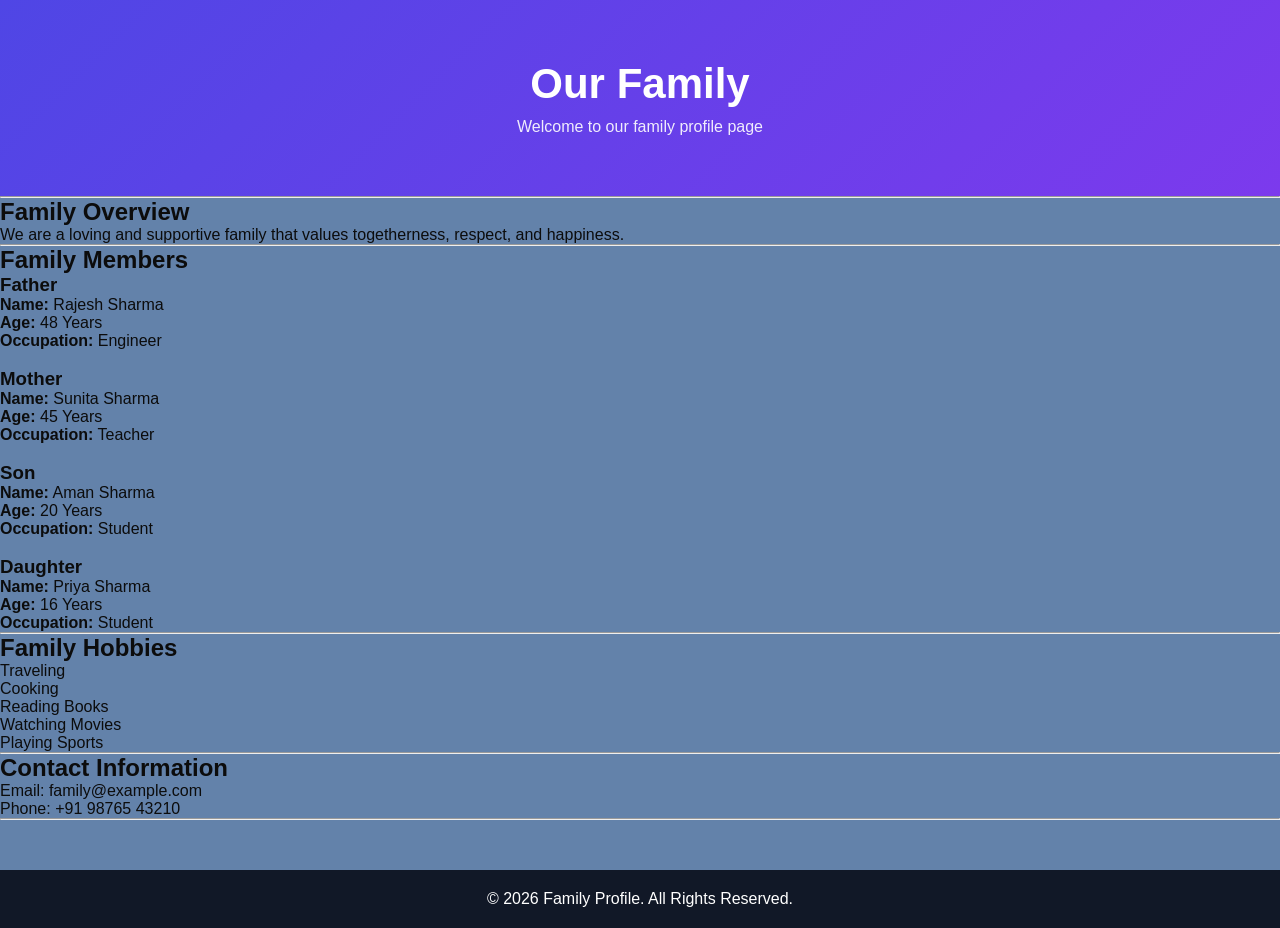
==== index.html @ 05c52dfb "initial commit" ====
<!DOCTYPE html>
<html lang="en">
<head>
    <meta charset="UTF-8">
    <meta name="viewport" content="width=device-width, initial-scale=1.0">
    <title>Family Profile</title>
</head>
<body>

    <header>
        <h1>Our Family</h1>
        <p>Welcome to our family profile page</p>
    </header>

    <hr>

    <main>

        <section>
            <h2>Family Overview</h2>

            <p>
                We are a loving and supportive family that values
                togetherness, respect, and happiness.
            </p>
        </section>

        <hr>

        <section>

            <h2>Family Members</h2>

            <article>
                <h3>Father</h3>

                <p><strong>Name:</strong> Rajesh Sharma</p>
                <p><strong>Age:</strong> 48 Years</p>
                <p><strong>Occupation:</strong> Engineer</p>

            </article>

            <br>

            <article>

                <h3>Mother</h3>

                <p><strong>Name:</strong> Sunita Sharma</p>
                <p><strong>Age:</strong> 45 Years</p>
                <p><strong>Occupation:</strong> Teacher</p>

            </article>

            <br>

            <article>

                <h3>Son</h3>

                <p><strong>Name:</strong> Aman Sharma</p>
                <p><strong>Age:</strong> 20 Years</p>
                <p><strong>Occupation:</strong> Student</p>

            </article>

            <br>

            <article>

                <h3>Daughter</h3>

                <p><strong>Name:</strong> Priya Sharma</p>
                <p><strong>Age:</strong> 16 Years</p>
                <p><strong>Occupation:</strong> Student</p>

            </article>

        </section>

        <hr>

        <section>

            <h2>Family Hobbies</h2>

            <ul>
                <li>Traveling</li>
                <li>Cooking</li>
                <li>Reading Books</li>
                <li>Watching Movies</li>
                <li>Playing Sports</li>
            </ul>

        </section>

        <hr>

        <section>

            <h2>Contact Information</h2>

            <p>Email: family@example.com</p>
            <p>Phone: +91 98765 43210</p>

        </section>

    </main>

    <hr>

    <footer>

        <p>&copy; 2026 Family Profile. All Rights Reserved.</p>

    </footer>

</body>




<style>

*{
    margin:0;
    padding:0;
    box-sizing:border-box;
    font-family:Arial, Helvetica, sans-serif;
}

body{
    background:#6382aa;
    color:#0c0c0c;
}

header{
    background:linear-gradient(135deg,#4f46e5,#7c3aed);
    color:white;
    text-align:center;
    padding:60px 20px;
}

header h1{
    font-size:42px;
    margin-bottom:10px;
}

header p{
    opacity:0.9;
}

.container{
    width:90%;
    max-width:1200px;
    margin:auto;
}

.about{
    text-align:center;
    padding:50px 0;
}

.about p{
    max-width:700px;
    margin:auto;
    line-height:1.8;
}

.members{
    padding:40px 0;
}

.members h2{
    text-align:center;
    margin-bottom:40px;
}

.card-container{
    display:grid;
    grid-template-columns:repeat(auto-fit,minmax(250px,1fr));
    gap:25px;
}

.card{

    background:white;
    border-radius:20px;
    padding:25px;
    text-align:center;

    box-shadow:0 10px 25px rgba(0,0,0,0.08);

    transition:0.3s ease;
}

.card:hover{

    transform:translateY(-10px);

    box-shadow:0 15px 35px rgba(0,0,0,0.15);

}

.card img{

    width:120px;
    height:120px;

    border-radius:50%;

    object-fit:cover;

    margin-bottom:15px;

    border:4px solid #7c3aed;

}

.card h3{
    margin-bottom:10px;
}

.role{
    color:#7c3aed;
    font-weight:bold;
    margin-bottom:10px;
}

.card p{
    margin:5px 0;
}

.hobbies{

    padding:50px 0;

}

.hobbies h2{

    text-align:center;

    margin-bottom:30px;

}

.hobby-list{

    display:flex;

    justify-content:center;

    flex-wrap:wrap;

    gap:15px;

}

.hobby{

    background:white;

    padding:12px 20px;

    border-radius:50px;

    box-shadow:0 4px 12px rgba(0,0,0,0.08);

}

.contact{

    padding:50px 0;

    text-align:center;

}

.contact p{

    margin:10px 0;

}

footer{

    background:#111827;

    color:white;

    text-align:center;

    padding:20px;

    margin-top:50px;

}

@media(max-width:768px){

header h1{

font-size:32px;

}

}

</style>
</html>
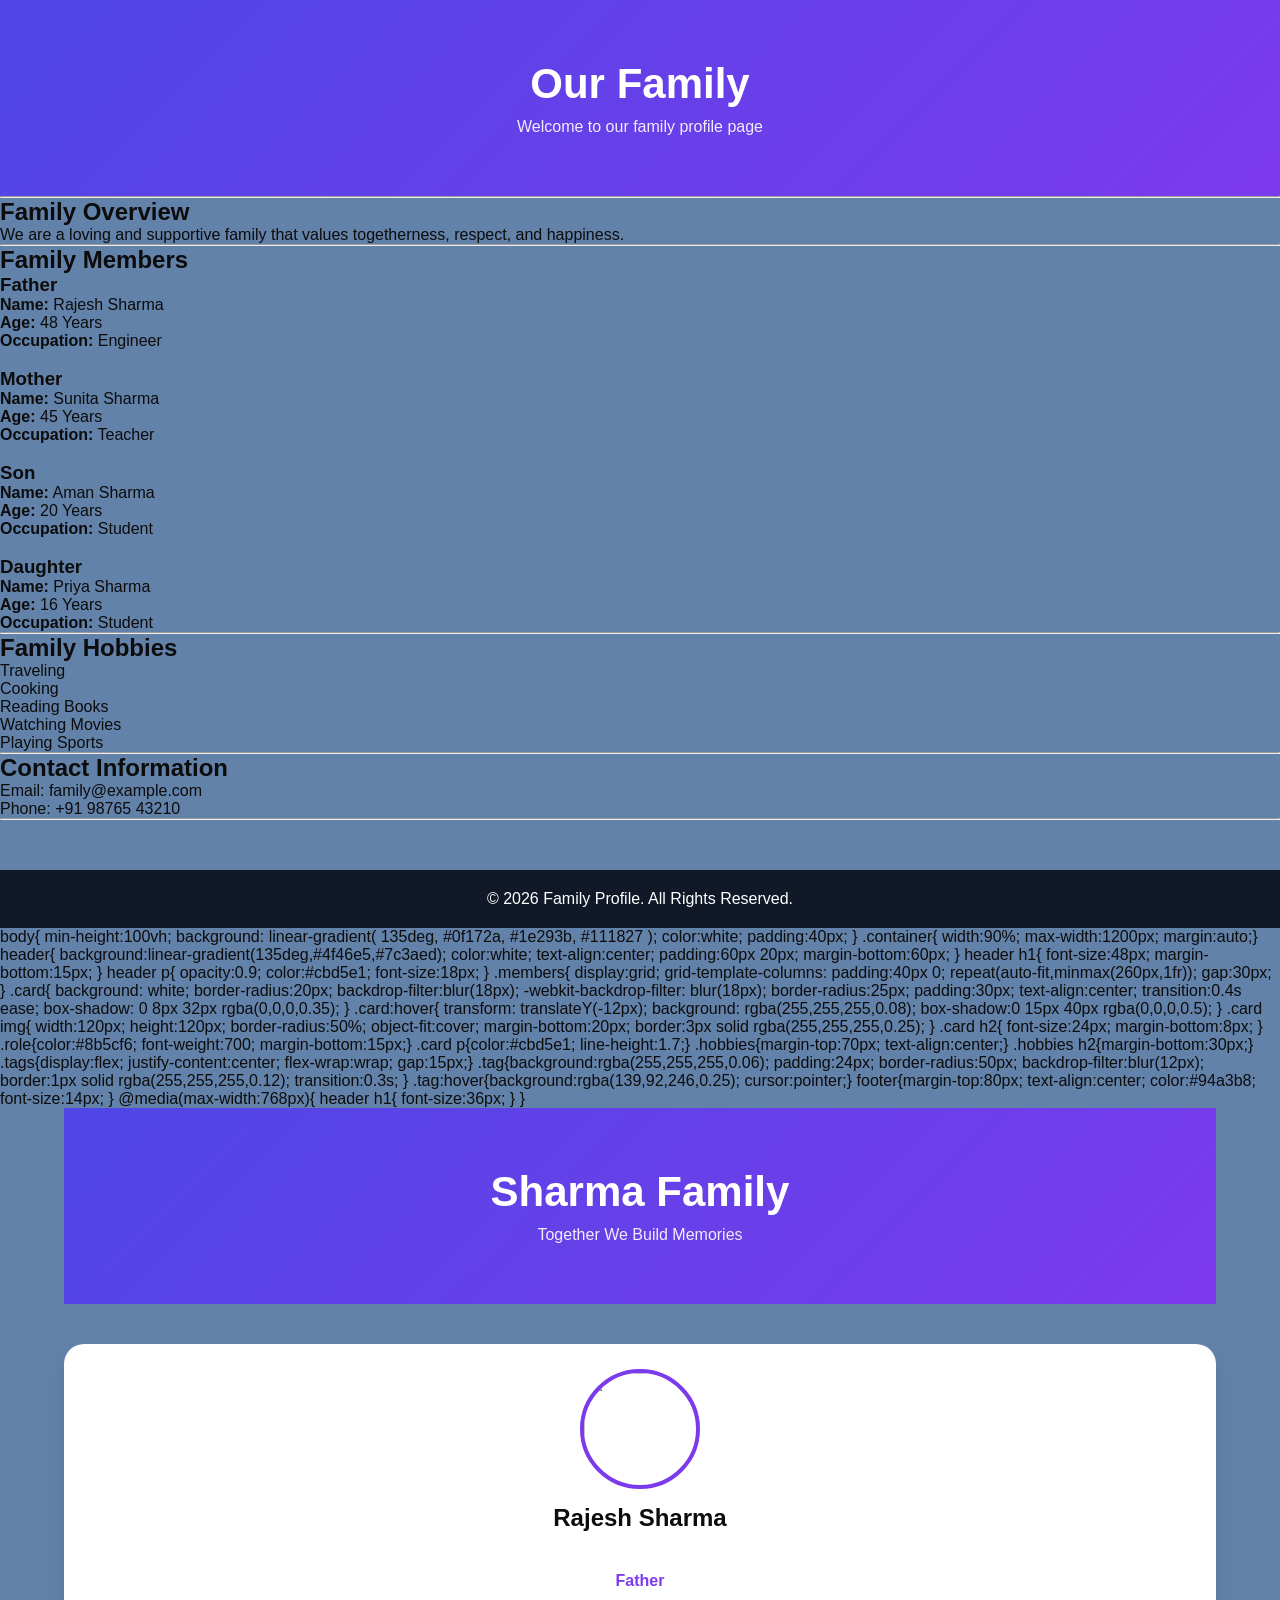
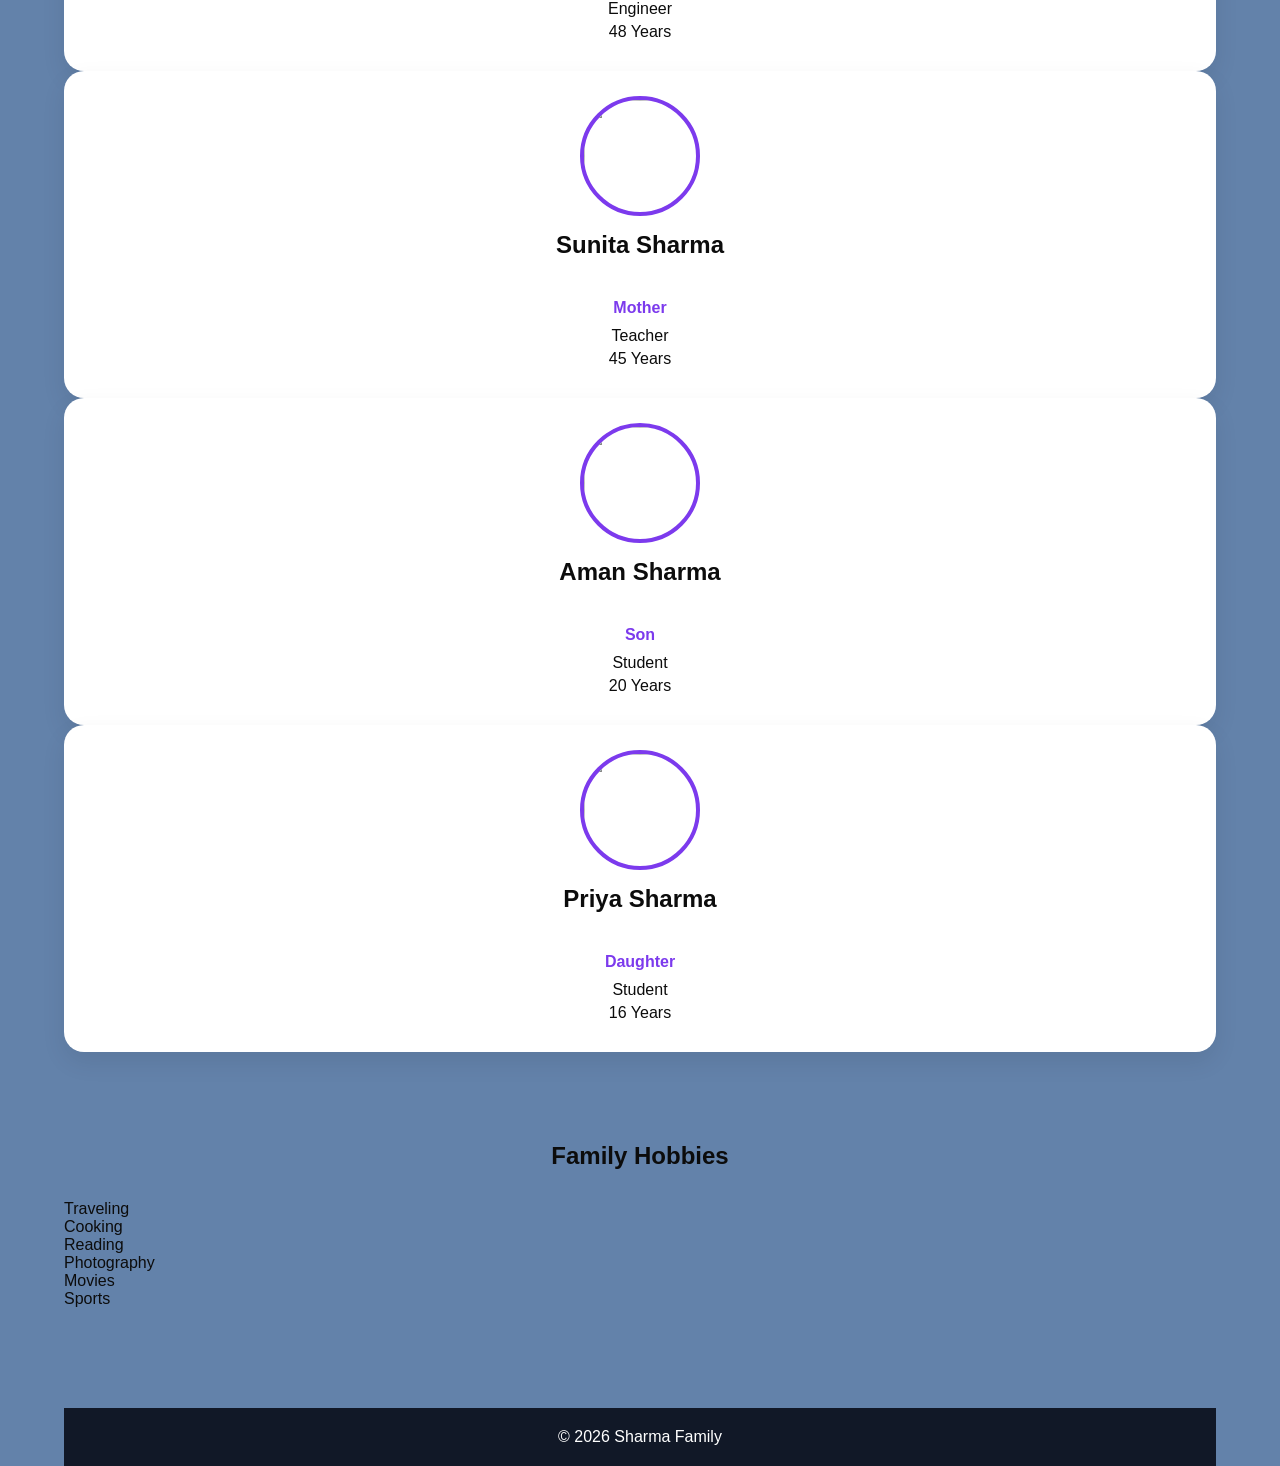
==== commit cac97111: "Add some files" ====
--- a/index.html
+++ b/index.html
@@ -308,4 +308,299 @@
 }
 
 </style>
+</html>
+
+
+body{
+min-height:100vh;
+background:
+linear-gradient(
+135deg,
+#0f172a,
+#1e293b,
+#111827
+);
+color:white;
+padding:40px;
+}
+
+.container{
+width:90%;
+max-width:1200px;
+margin:auto;}
+
+
+header{
+    background:linear-gradient(135deg,#4f46e5,#7c3aed);
+    color:white;
+    text-align:center;
+    padding:60px 20px;
+    margin-bottom:60px;
+}
+
+header h1{
+font-size:48px;
+margin-bottom:15px;
+}
+
+header p{
+opacity:0.9;
+color:#cbd5e1;
+font-size:18px;
+}
+
+.members{
+display:grid;
+grid-template-columns:
+padding:40px 0;
+repeat(auto-fit,minmax(260px,1fr));
+gap:30px;
+}
+
+.card{
+background: white;
+<!-- rgba(255,255,255,0.05); -->
+border-radius:20px;
+backdrop-filter:blur(18px);
+-webkit-backdrop-filter:
+blur(18px);
+border-radius:25px;
+padding:30px;
+text-align:center;
+transition:0.4s ease;
+box-shadow:
+0 8px 32px
+rgba(0,0,0,0.35);
+
+}
+
+.card:hover{
+transform: translateY(-12px);
+background: rgba(255,255,255,0.08);
+box-shadow:0 15px 40px rgba(0,0,0,0.5);
+}
+
+.card img{
+width:120px;
+height:120px;
+border-radius:50%;
+object-fit:cover;
+margin-bottom:20px;
+border:3px solid rgba(255,255,255,0.25);
+}
+
+.card h2{
+font-size:24px;
+margin-bottom:8px;
+}
+
+.role{color:#8b5cf6; font-weight:700; margin-bottom:15px;}
+
+.card p{color:#cbd5e1; line-height:1.7;}
+
+.hobbies{margin-top:70px; text-align:center;}
+
+.hobbies h2{margin-bottom:30px;}
+
+.tags{display:flex; justify-content:center; flex-wrap:wrap; gap:15px;}
+
+.tag{background:rgba(255,255,255,0.06);
+padding:24px; border-radius:50px; backdrop-filter:blur(12px); border:1px solid rgba(255,255,255,0.12);
+transition:0.3s;
+}
+
+.tag:hover{background:rgba(139,92,246,0.25); cursor:pointer;}
+
+footer{margin-top:80px; text-align:center; color:#94a3b8; font-size:14px;
+}
+
+@media(max-width:768px){
+
+header h1{
+
+font-size:36px;
+
+}
+
+}
+
+</style>
+
+</head>
+
+<body>
+
+<div class="container">
+
+<header>
+
+<h1>Sharma Family</h1>
+
+<p>Together We Build Memories</p>
+
+</header>
+
+<section class="members">
+
+<div class="card">
+
+<img src="https://via.placeholder.com/120">
+
+<h2>Rajesh Sharma</h2>
+
+<div class="role">
+
+Father
+
+</div>
+
+<p>
+
+Engineer
+
+</p>
+
+<p>
+
+48 Years
+
+</p>
+
+</div>
+
+<div class="card">
+
+<img src="https://via.placeholder.com/120">
+
+<h2>Sunita Sharma</h2>
+
+<div class="role">
+
+Mother
+
+</div>
+
+<p>
+
+Teacher
+
+</p>
+
+<p>
+
+45 Years
+
+</p>
+
+</div>
+
+<div class="card">
+
+<img src="https://via.placeholder.com/120">
+
+<h2>Aman Sharma</h2>
+
+<div class="role">
+
+Son
+
+</div>
+
+<p>
+
+Student
+
+</p>
+
+<p>
+
+20 Years
+
+</p>
+
+</div>
+
+<div class="card">
+
+<img src="https://via.placeholder.com/120">
+
+<h2>Priya Sharma</h2>
+
+<div class="role">
+
+Daughter
+
+</div>
+
+<p>
+
+Student
+
+</p>
+
+<p>
+
+16 Years
+
+</p>
+
+</div>
+
+</section>
+
+<section class="hobbies">
+
+<h2>Family Hobbies</h2>
+
+<div class="tags">
+
+<div class="tag">
+
+Traveling
+
+</div>
+
+<div class="tag">
+
+Cooking
+
+</div>
+
+<div class="tag">
+
+Reading
+
+</div>
+
+<div class="tag">
+
+Photography
+
+</div>
+
+<div class="tag">
+
+Movies
+
+</div>
+
+<div class="tag">
+
+Sports
+
+</div>
+
+</div>
+
+</section>
+
+<footer>
+
+© 2026 Sharma Family
+
+</footer>
+
+</div>
+
+</body>
 </html>
